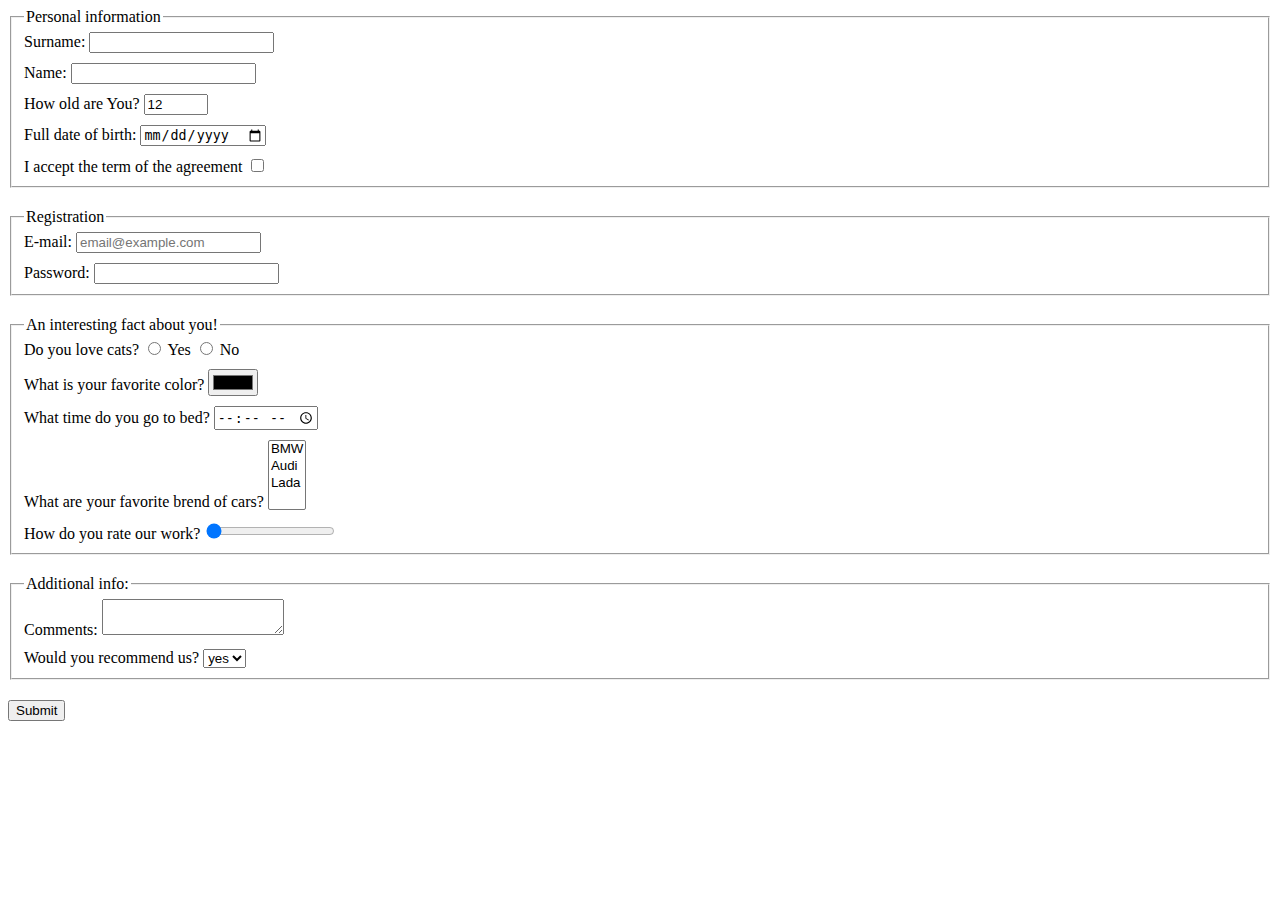
==== src/index.html @ 33cd5ae1 "created form page" ====
<!doctype html>
<html lang="en">
  <head>
    <meta charset="UTF-8">
    <meta
      name="viewport"
      content="width=device-width, user-scalable=no, initial-scale=1.0, maximum-scale=1.0, minimum-scale=1.0"
    >
    <meta http-equiv="X-UA-Compatible" content="ie=edge">
    <title>HTML Form</title>
    <link rel="stylesheet" href="./style.css">
  </head>
  <body>
    <form action="https://mate-academy-form-lesson.herokuapp.com/create-application" method="get">

      <fieldset class="part">
        <legend class="info">
          Personal information
        </legend>

        <label>
          Surname:
          <input type="text" name="surname">
        </label>

        <label class="content">
          Name:
          <input type="text" name="name">
        </label>

        <label class="content">
          How old are You?
          <input type="number" min="10"
          max="100" value="12"
          name="age">
        </label>

        <label class="content">
          Full date of birth:
          <input type="date" name="birthed">
        </label>

        <label class="content">
          I accept the term of the agreement
          <input type="checkbox" name="terms">
        </label>
      </fieldset>




      <fieldset class="part">
        <legend class="info">
          Registration
        </legend>

        <label>
          E-mail:
          <input type="email" name="email"
           placeholder="email@example.com"
           required>
        </label>

        <label class="content">
          Password:
          <input type="password" name="password"
          required >
        </label>
      </fieldset>




      <fieldset class="part">
        <legend class="info">
          An interesting fact about you!
        </legend>

        <label>
          Do you love cats?
          <input type="radio" name="cats"
          value="y">
          Yes
          <input type="radio" name="cats"
          value="n">
          No
        </label>

        <label class="content">
          What is your favorite color?
          <input type="color" name="color">
        </label>

        <label class="content">
          What time do you go to bed?
          <input type="time" name="time"
          min="09:00" max="24:00"
          placeholder="--:--:--">
        </label>

        <label class="content">
          What are your favorite brend of cars?
          <select name="cars" multiple>
            <option>BMW</option>
            <option>Audi</option>
            <option>Lada</option>
          </select>
        </label>

        <label class="content">
          How do you rate our work?
          <input type="range" min="0"
           max="100" name="rate"
           value="0">
        </label>
      </fieldset>


      <fieldset class="part">
        <legend class="info">
          Additional info:
        </legend>

        <label>
          Comments:
          <textarea name="comments" autocomplete="off">
          </textarea>
        </label>

        <label class="content">
          Would you recommend us?
          <select name="changecolor">
            <option value="yes">yes</option>
            <option value="no">no</option>
          </select>
        </label>
      </fieldset>

      <button type="submit" >Submit</button>
    </form>
  </body>
</html>
---- src/style.css ----
.part {
  margin-top: 8px;
  margin-bottom: 20px;
  padding-left: 12px;
}

.content {
  margin-top: 10px;
  display: block;
}

label {
  display: block;
}
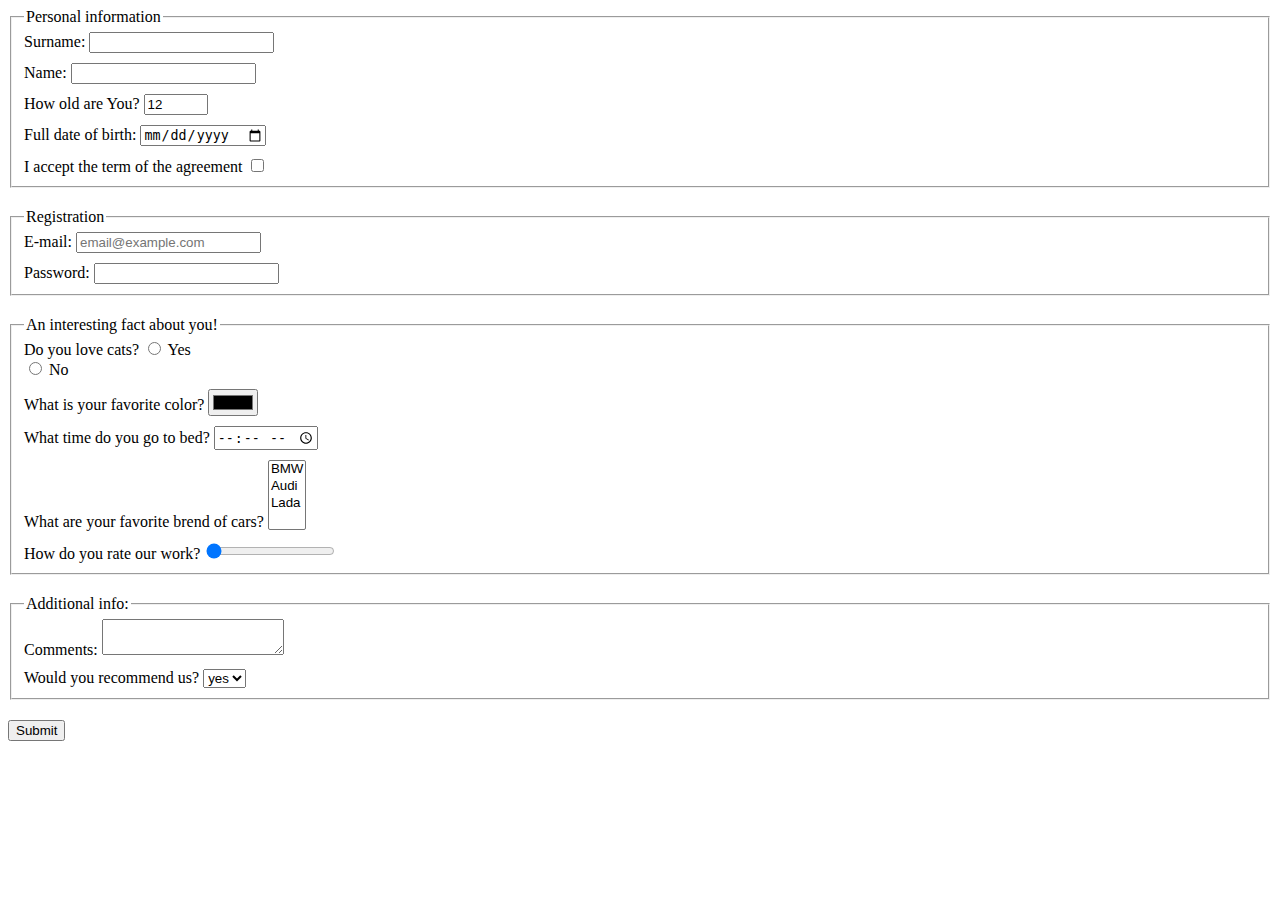
==== commit 73e72287: "fixed troubles with label and point 1" ====
--- a/src/index.html
+++ b/src/index.html
@@ -6,124 +6,173 @@
       name="viewport"
       content="width=device-width, user-scalable=no, initial-scale=1.0, maximum-scale=1.0, minimum-scale=1.0"
     >
-    <meta http-equiv="X-UA-Compatible" content="ie=edge">
+    <meta
+      http-equiv="X-UA-Compatible"
+      content="ie=edge"
+    >
     <title>HTML Form</title>
-    <link rel="stylesheet" href="./style.css">
+    <link
+      rel="stylesheet"
+      href="./style.css"
+    >
   </head>
   <body>
-    <form action="https://mate-academy-form-lesson.herokuapp.com/create-application" method="get">
-
+    <form
+      action="https://mate-academy-form-lesson.herokuapp.com/create-application"
+      method="get"
+    >
       <fieldset class="part">
         <legend class="info">
           Personal information
         </legend>
 
-        <label>
+        <label class="label">
           Surname:
-          <input type="text" name="surname">
+          <input
+            type="text"
+            name="surname"
+          >
         </label>
 
         <label class="content">
           Name:
-          <input type="text" name="name">
+          <input
+            type="text"
+            name="name"
+          >
         </label>
 
         <label class="content">
           How old are You?
-          <input type="number" min="10"
-          max="100" value="12"
-          name="age">
+          <input
+            type="number"
+            min="10"
+            max="100"
+            value="12"
+            name="age"
+          >
         </label>
 
         <label class="content">
           Full date of birth:
-          <input type="date" name="birthed">
+          <input
+            type="date"
+            name="birthed"
+          >
         </label>
 
         <label class="content">
           I accept the term of the agreement
-          <input type="checkbox" name="terms">
+          <input
+            type="checkbox"
+            name="terms"
+          >
         </label>
       </fieldset>
-
-
-
 
       <fieldset class="part">
         <legend class="info">
           Registration
         </legend>
 
-        <label>
+        <label class="label">
           E-mail:
-          <input type="email" name="email"
-           placeholder="email@example.com"
-           required>
+          <input
+            type="email"
+            name="email"
+            placeholder="email@example.com"
+            required
+          >
         </label>
 
         <label class="content">
           Password:
-          <input type="password" name="password"
-          required >
+          <input
+            type="password"
+            name="password"
+            required
+          >
         </label>
       </fieldset>
-
-
-
 
       <fieldset class="part">
         <legend class="info">
           An interesting fact about you!
         </legend>
 
-        <label>
+        <label class="label">
           Do you love cats?
-          <input type="radio" name="cats"
-          value="y">
-          Yes
-          <input type="radio" name="cats"
-          value="n">
-          No
+          <input
+            type="radio"
+            name="cats"
+            value="y"
+          >
+            Yes
+        </label>
+        <label class="label">
+          <input
+            type="radio"
+            name="cats"
+            value="n"
+          >
+            No
         </label>
 
         <label class="content">
           What is your favorite color?
-          <input type="color" name="color">
+          <input
+            type="color"
+            name="color"
+          >
         </label>
 
         <label class="content">
           What time do you go to bed?
-          <input type="time" name="time"
-          min="09:00" max="24:00"
-          placeholder="--:--:--">
+          <input
+            type="time"
+            name="time"
+            min="09:00"
+            max="24:00"
+            placeholder="--:--:--"
+          >
         </label>
 
         <label class="content">
           What are your favorite brend of cars?
-          <select name="cars" multiple>
+          <select
+            name="cars"
+            multiple
+          >
             <option>BMW</option>
+
             <option>Audi</option>
+
             <option>Lada</option>
           </select>
         </label>
 
         <label class="content">
           How do you rate our work?
-          <input type="range" min="0"
-           max="100" name="rate"
-           value="0">
+          <input
+            type="range"
+            min="0"
+            max="100" name="rate"
+            value="0"
+          >
         </label>
       </fieldset>
-
 
       <fieldset class="part">
         <legend class="info">
           Additional info:
         </legend>
 
-        <label>
+        <label class="label">
           Comments:
-          <textarea name="comments" autocomplete="off">
+          <textarea
+            name="comments"
+            autocomplete="off"
+          >
           </textarea>
         </label>
 
--- a/src/style.css
+++ b/src/style.css
@@ -9,6 +9,6 @@
   display: block;
 }
 
-label {
+.label {
   display: block;
 }
